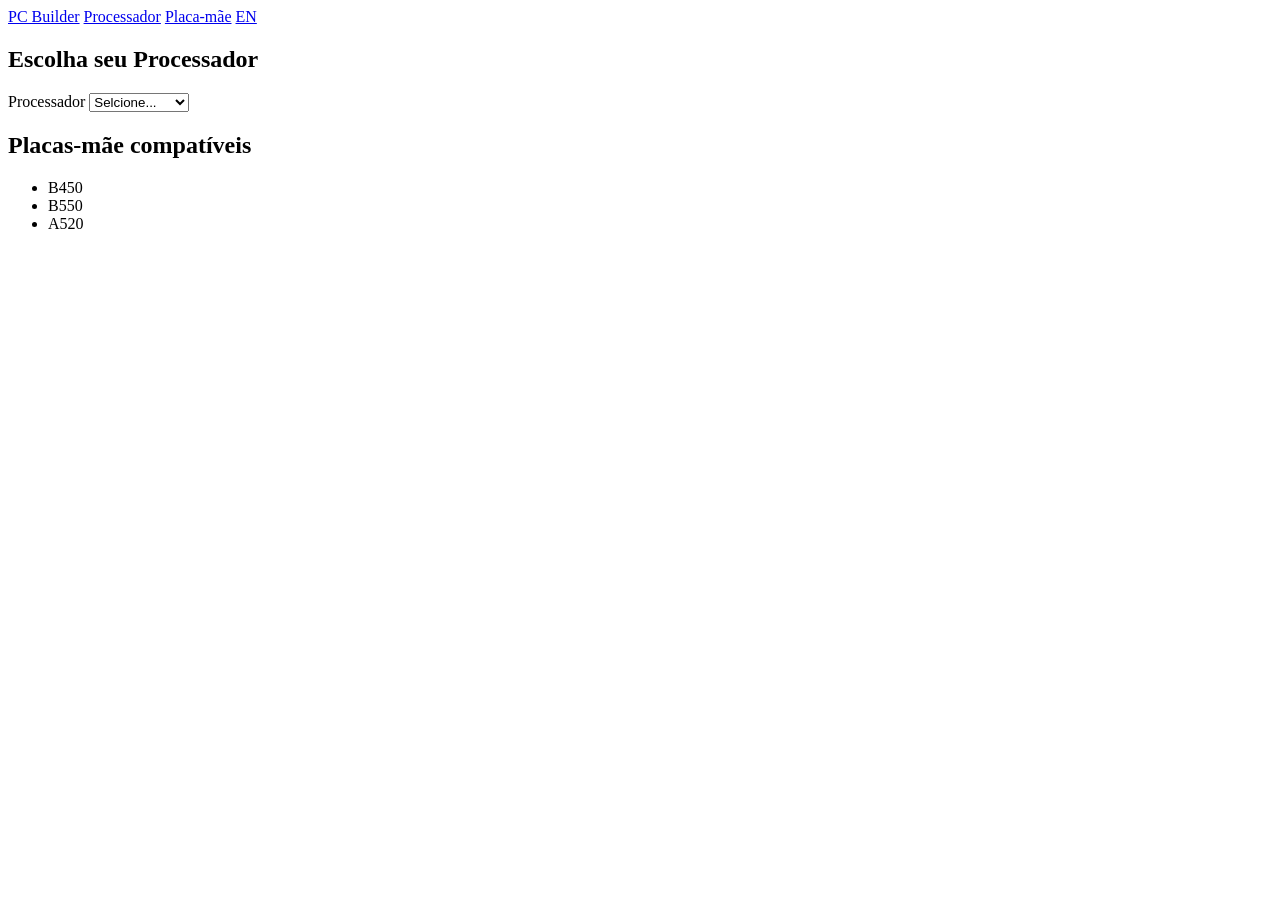
==== index.html @ 87c16579 "initial pc builder structure" ====
<!doctype html>
<html lang="pt-br">
  <head>
    <meta charset="UTF-8" />
    <meta name="viewport" content="width=device-width, initial-scale=1.0" />
    <title>Configurador de PC</title>
  </head>
  <body>
    <header>
      <nav>
        <a href="index.html">PC Builder</a>
        <a href="index.html">Processador</a>
        <a href="placa-mae.html">Placa-mãe</a>
        <a href="enindex.html" hreflang="ingles">EN</a>
      </nav>
    </header>
    <main>
      <section>
        <h2>Escolha seu Processador</h2>
        <label for="cpu">Processador</label>
        <select name="cpu" id="cpu">
          <option value="">Selcione...</option>
          <option value="r5500">Ryzen 5500</option>
          <option value="r5600">Ryzen 5600</option>
          <option value="r5700">Ryzen 5700x</option>
        </select>
      </section>
      <section>
        <h2>Placas-mãe compatíveis</h2>
        <ul>
          <li>B450</li>
          <li>B550</li>
          <li>A520</li>
        </ul>
      </section>
    </main>
  </body>
</html>
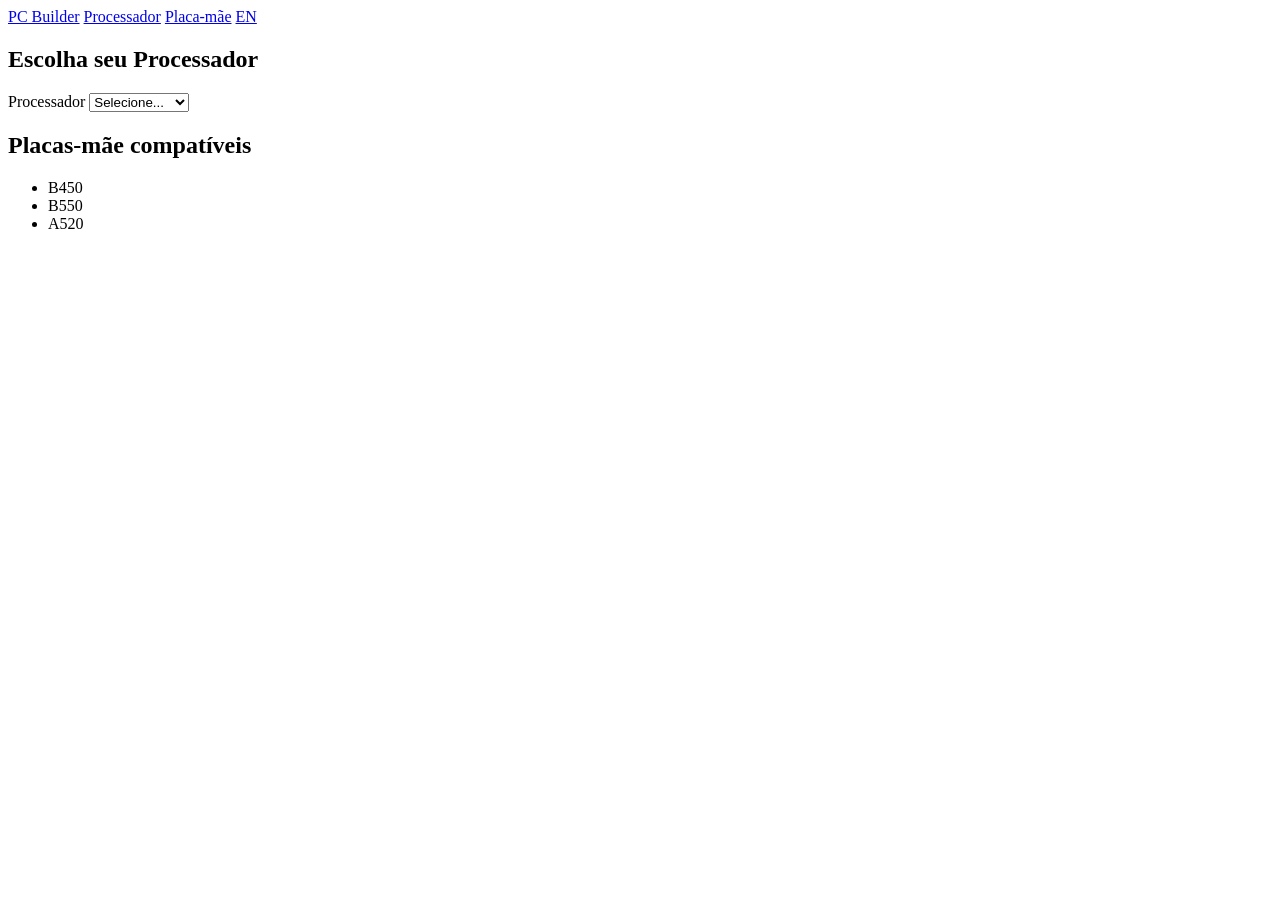
==== commit 5e26c4d7: "Correct the spelling and also create a new folder" ====
--- a/index.html
+++ b/index.html
@@ -11,7 +11,7 @@
         <a href="index.html">PC Builder</a>
         <a href="index.html">Processador</a>
         <a href="placa-mae.html">Placa-mãe</a>
-        <a href="enindex.html" hreflang="ingles">EN</a>
+        <a href="enindex.html" hreflang="en">EN</a>
       </nav>
     </header>
     <main>
@@ -19,7 +19,7 @@
         <h2>Escolha seu Processador</h2>
         <label for="cpu">Processador</label>
         <select name="cpu" id="cpu">
-          <option value="">Selcione...</option>
+          <option value="">Selecione...</option>
           <option value="r5500">Ryzen 5500</option>
           <option value="r5600">Ryzen 5600</option>
           <option value="r5700">Ryzen 5700x</option>
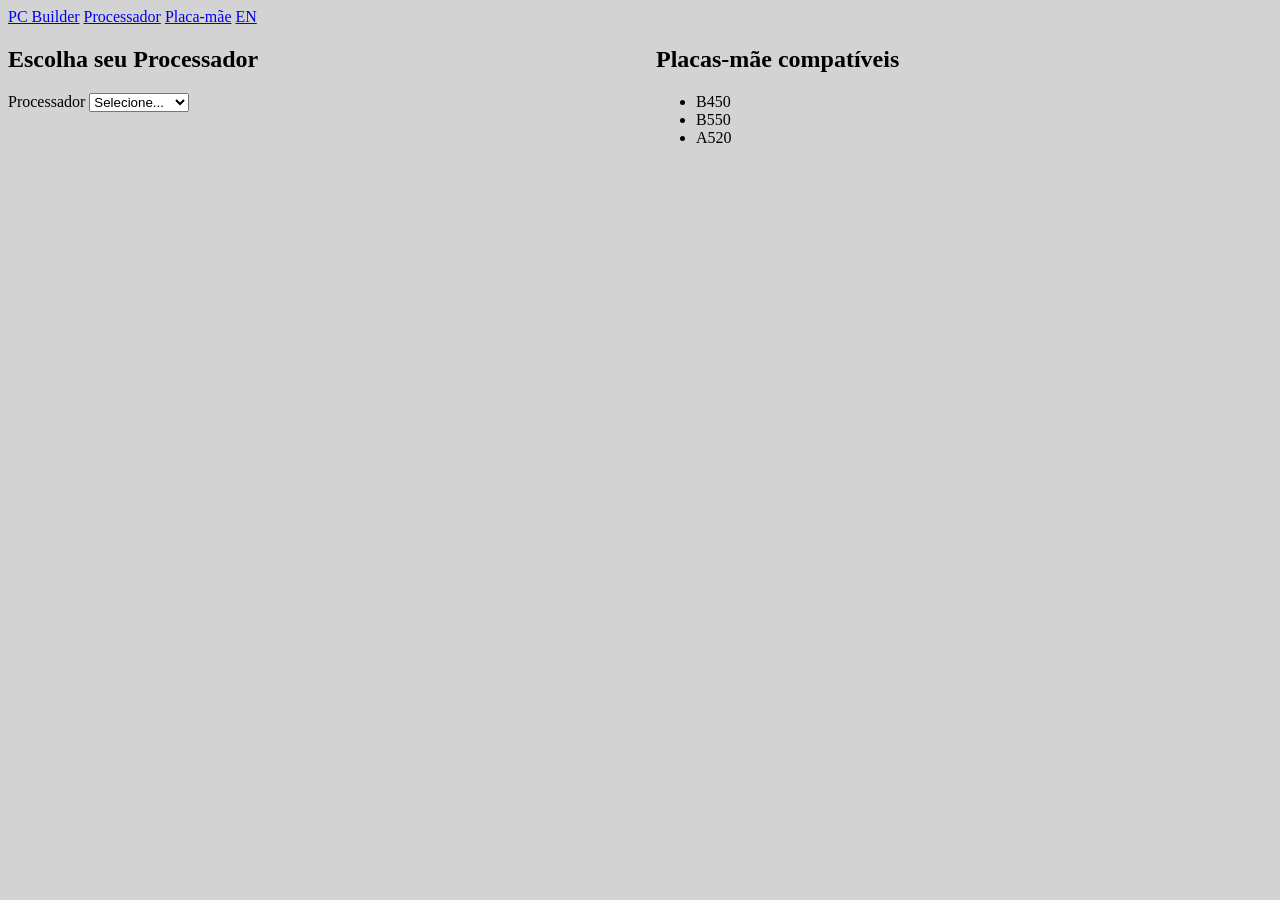
==== commit 3787af8e: "refactor layout for mobile first" ====
--- a/index.html
+++ b/index.html
@@ -4,6 +4,7 @@
     <meta charset="UTF-8" />
     <meta name="viewport" content="width=device-width, initial-scale=1.0" />
     <title>Configurador de PC</title>
+    <link rel="stylesheet" href="css/style.css" />
   </head>
   <body>
     <header>
--- a/css/style.css
+++ b/css/style.css
@@ -0,0 +1,24 @@
+body {
+  background-color: lightgray;
+}
+
+main {
+  gap: 2rem;
+}
+
+@media screen and (min-width: 768px) {
+  main {
+    display: flex;
+  }
+
+  section {
+    flex: 1;
+  }
+}
+
+@media screen and (max-width: 1400px) {
+  main {
+    margin-inline: auto;
+    
+  }
+}
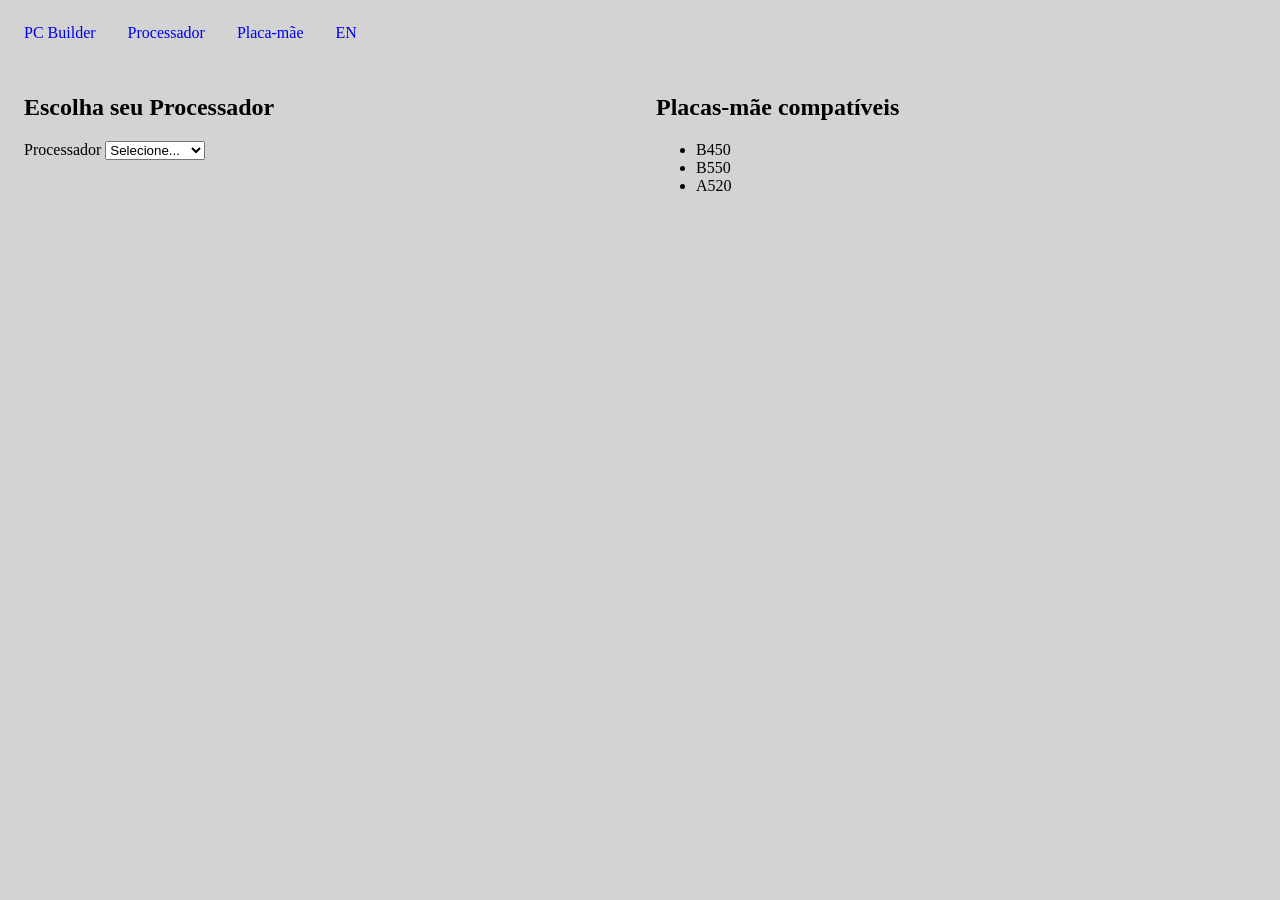
==== commit 0eb775d7: "Add JS file with script to tag select" ====
--- a/index.html
+++ b/index.html
@@ -5,6 +5,7 @@
     <meta name="viewport" content="width=device-width, initial-scale=1.0" />
     <title>Configurador de PC</title>
     <link rel="stylesheet" href="css/style.css" />
+    <script src="js/script.js" defer></script>
   </head>
   <body>
     <header>
@@ -25,6 +26,7 @@
           <option value="r5600">Ryzen 5600</option>
           <option value="r5700">Ryzen 5700x</option>
         </select>
+        <p id="mensagem"></p>
       </section>
       <section>
         <h2>Placas-mãe compatíveis</h2>
--- a/css/style.css
+++ b/css/style.css
@@ -1,9 +1,30 @@
+* {
+  box-sizing: border-box;
+}
+
+:root {
+  --background-color: #d3d3d3;
+  --text-color: #000000;
+  --highlight-color: #2f00ff;
+}
+
+nav {
+  display: flex;
+  gap: 2rem;
+  flex-wrap: wrap;
+}
+
+a {
+  text-decoration: none;
+}
+
 body {
-  background-color: lightgray;
+  background-color: var(--background-color);
 }
 
 main {
   gap: 2rem;
+  padding: 1rem;
 }
 
 @media screen and (min-width: 768px) {
@@ -19,6 +40,9 @@
 @media screen and (max-width: 1400px) {
   main {
     margin-inline: auto;
-    
+  }
+
+  header {
+    padding: 1rem;
   }
 }
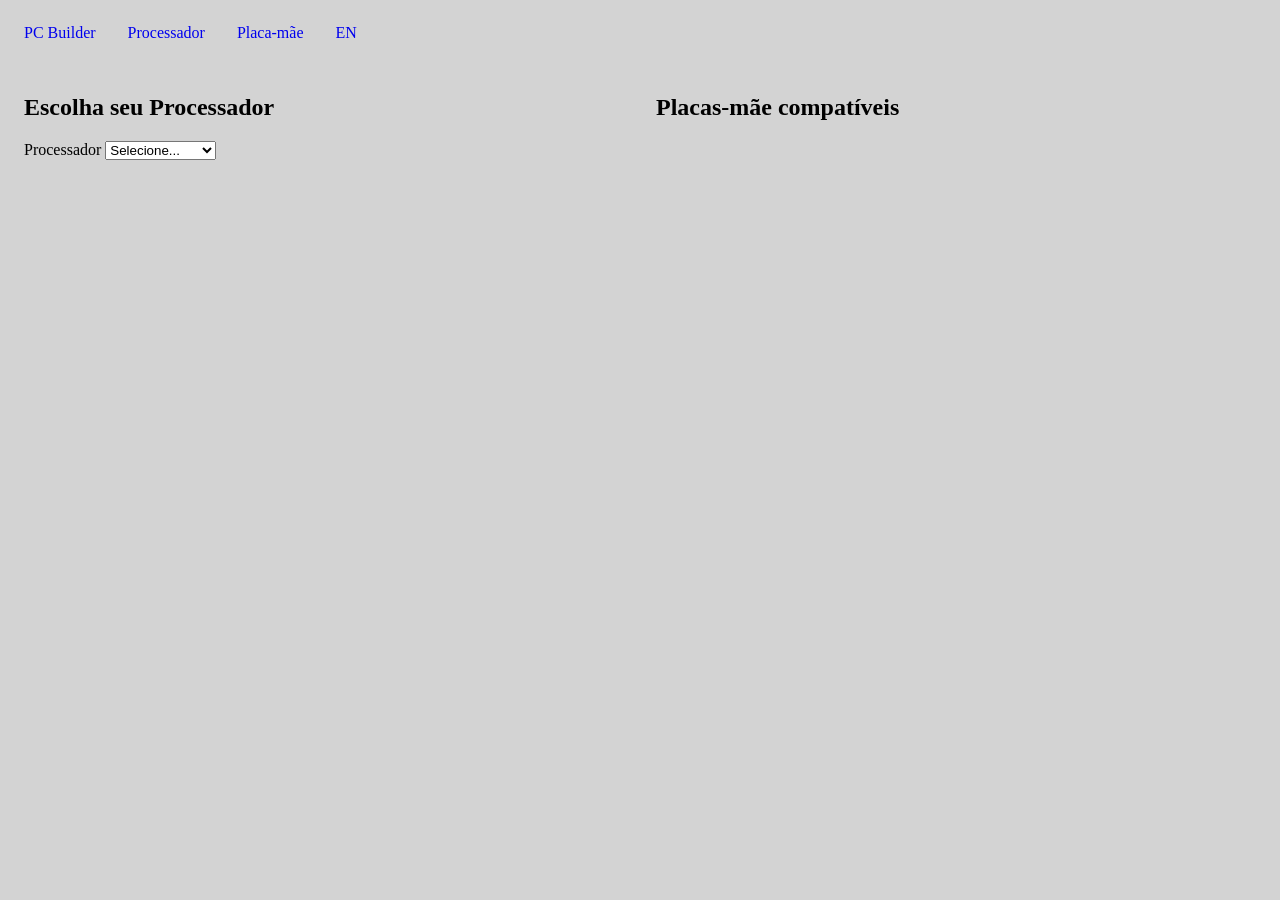
==== commit 56ef7264: "Add new cpu´s and MB. Also, add data decision for each cpu" ====
--- a/index.html
+++ b/index.html
@@ -22,18 +22,17 @@
         <label for="cpu">Processador</label>
         <select name="cpu" id="cpu">
           <option value="">Selecione...</option>
-          <option value="r5500">Ryzen 5500</option>
-          <option value="r5600">Ryzen 5600</option>
-          <option value="r5700">Ryzen 5700x</option>
+          <option value="r5500">Ryzen 5 5500</option>
+          <option value="r5600">Ryzen 5 5600</option>
+          <option value="r5700">Ryzen 7 5700x</option>
+          <option value="r7600">Ryzen 5 7600</option>
+          <option value="i12400">Core i5-12400</option>
         </select>
         <p id="mensagem"></p>
       </section>
       <section>
         <h2>Placas-mãe compatíveis</h2>
-        <ul>
-          <li>B450</li>
-          <li>B550</li>
-          <li>A520</li>
+        <ul id="lista-placas">
         </ul>
       </section>
     </main>
